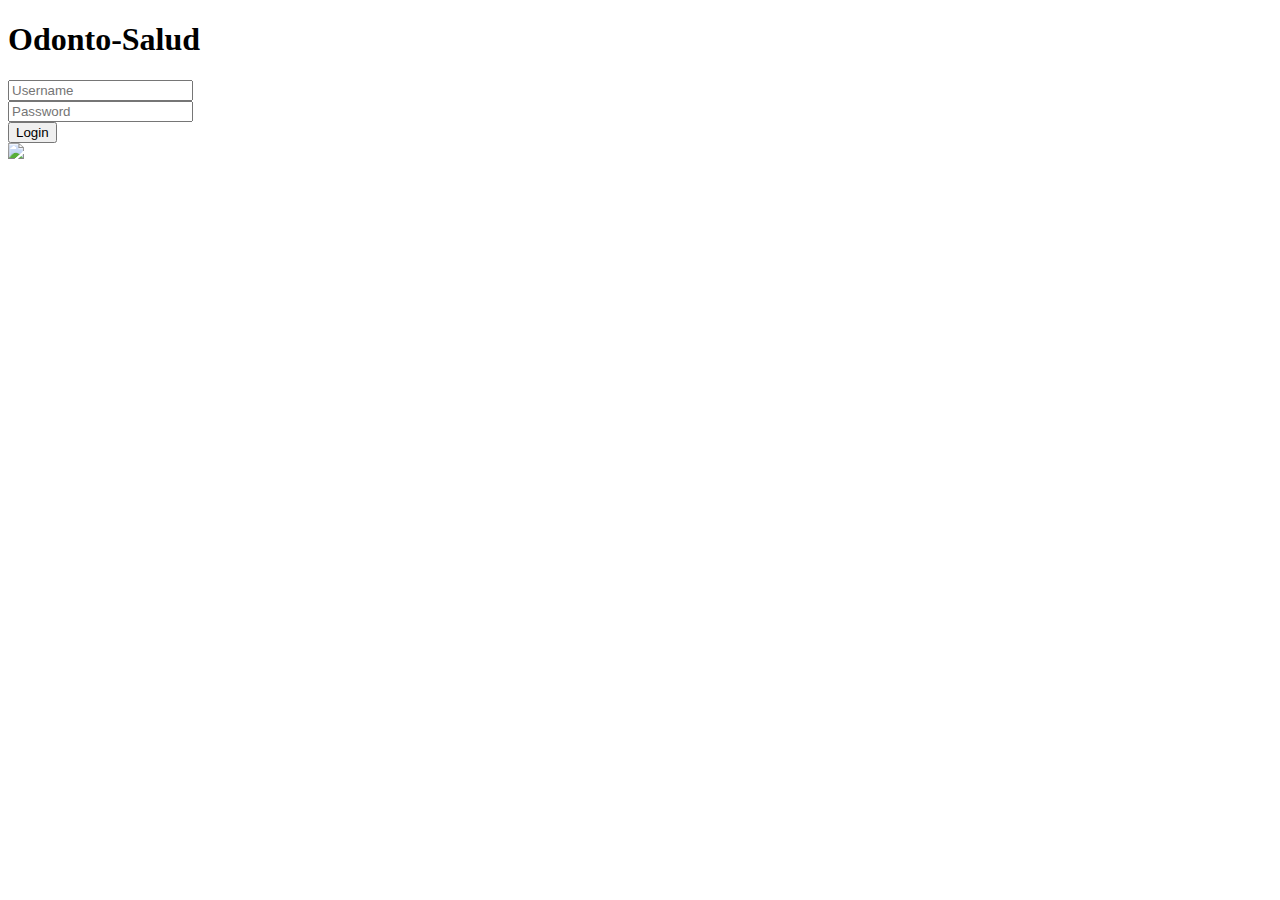
==== src/main/resources/templates/index.html @ 834e32c2 "List tables" ====
<!DOCTYPE html>
<html lang="es" xmlns:th="http://www.thymeleaf.org">

<head>
	<meta charset="UTF-8" />
	<meta name="viewport" content="width=device-width, initial-scale=1.0" />
	<title>Login</title>
	<link rel="stylesheet" href="./style.css">
	<link rel="shortcut icon" href="../img/login.png" type="image/x-icon" />
</head>

<body>
	<div class="container">
		<h1>Odonto-Salud</h1>
		<form action="/login" method="post">
			<div class="form-control">
				<input type="text" name="username" id="username" placeholder="Username" autocomplete="off" required />
			</div>

			<div class="form-control">
				<input type="password" name="password" id="password" placeholder="Password" required />
			</div>

			<button type="submit" id="send" class="btn">Login</button>
		</form>
	</div>
	<img src="https://odontosaludec.com/wp-content/uploads/2023/12/odontosalud-1200x1089.png" width="300" class="img-login" />
</body>
</html>
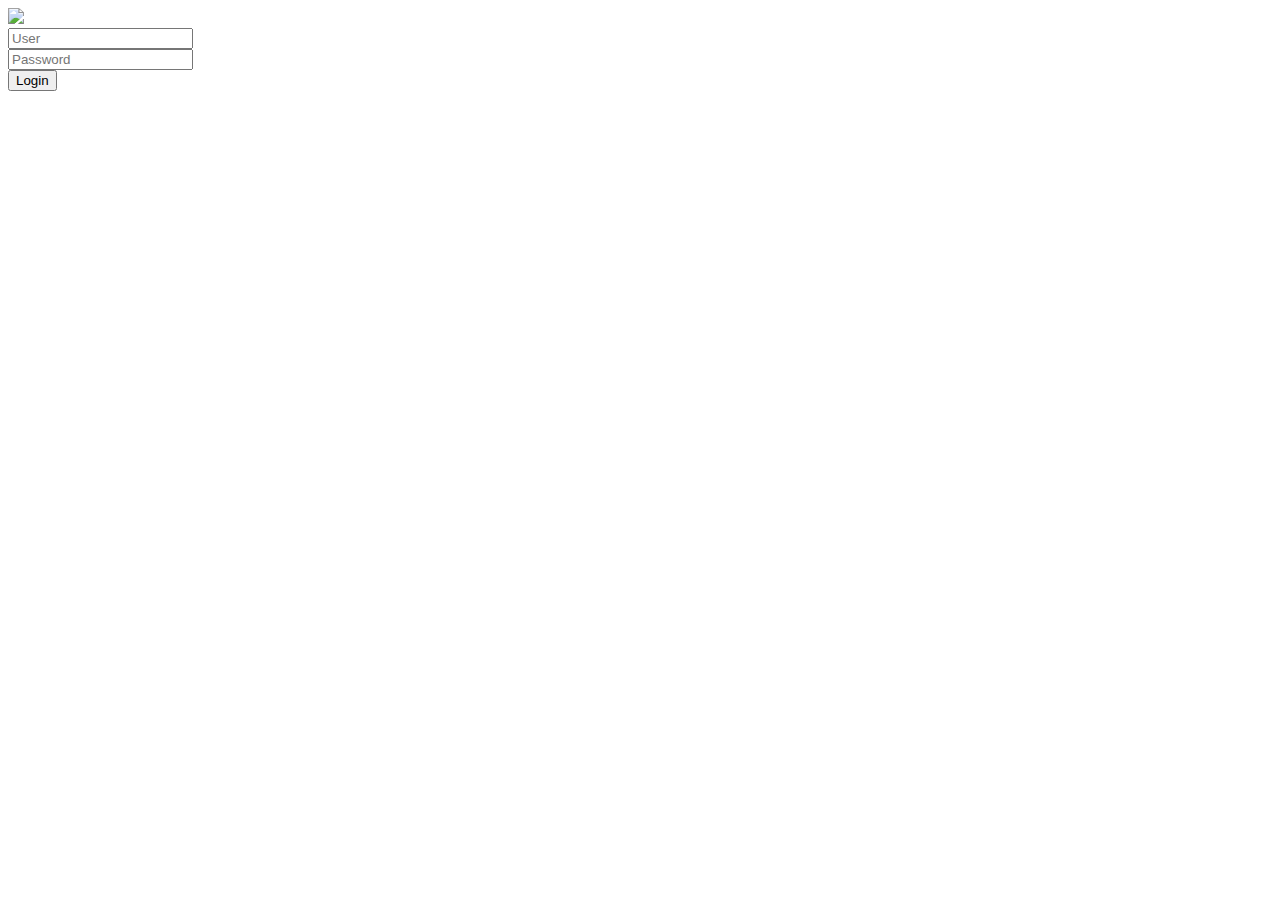
==== commit 5bcc7108: "👨🏽‍⚕️ - OdontoSalud Finished" ====
--- a/src/main/resources/templates/index.html
+++ b/src/main/resources/templates/index.html
@@ -6,15 +6,16 @@
 	<meta name="viewport" content="width=device-width, initial-scale=1.0" />
 	<title>Login</title>
 	<link rel="stylesheet" href="./style.css">
-	<link rel="shortcut icon" href="../img/login.png" type="image/x-icon" />
+	<link rel="shortcut icon" href="../img/icon.png" type="image/x-icon" />
 </head>
 
 <body>
 	<div class="container">
-		<h1>Odonto-Salud</h1>
+		<img src="img/doctors.webp" class="img-login" />
+
 		<form action="/login" method="post">
 			<div class="form-control">
-				<input type="text" name="username" id="username" placeholder="Username" autocomplete="off" required />
+				<input type="text" name="username" id="username" placeholder="User" autocomplete="off" required />
 			</div>
 
 			<div class="form-control">
@@ -24,6 +25,6 @@
 			<button type="submit" id="send" class="btn">Login</button>
 		</form>
 	</div>
-	<img src="https://odontosaludec.com/wp-content/uploads/2023/12/odontosalud-1200x1089.png" width="300" class="img-login" />
+	
 </body>
 </html>